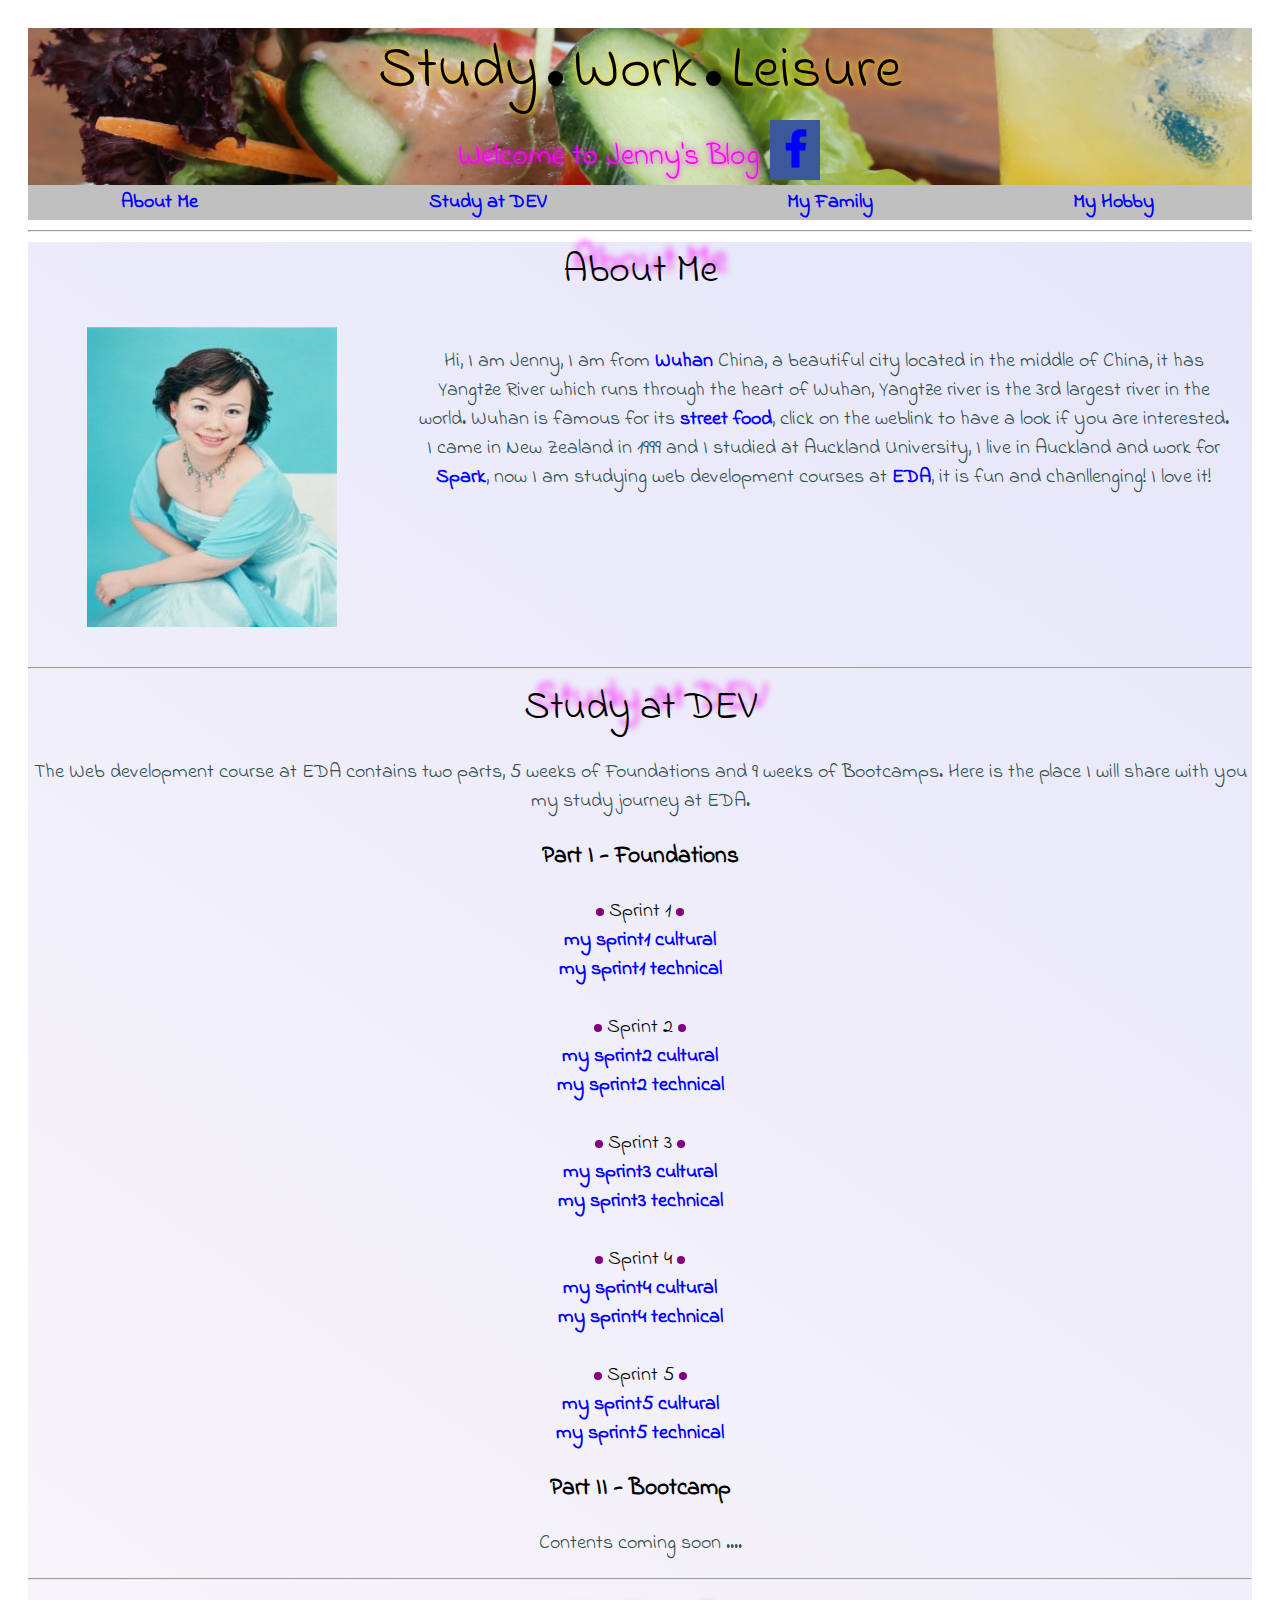
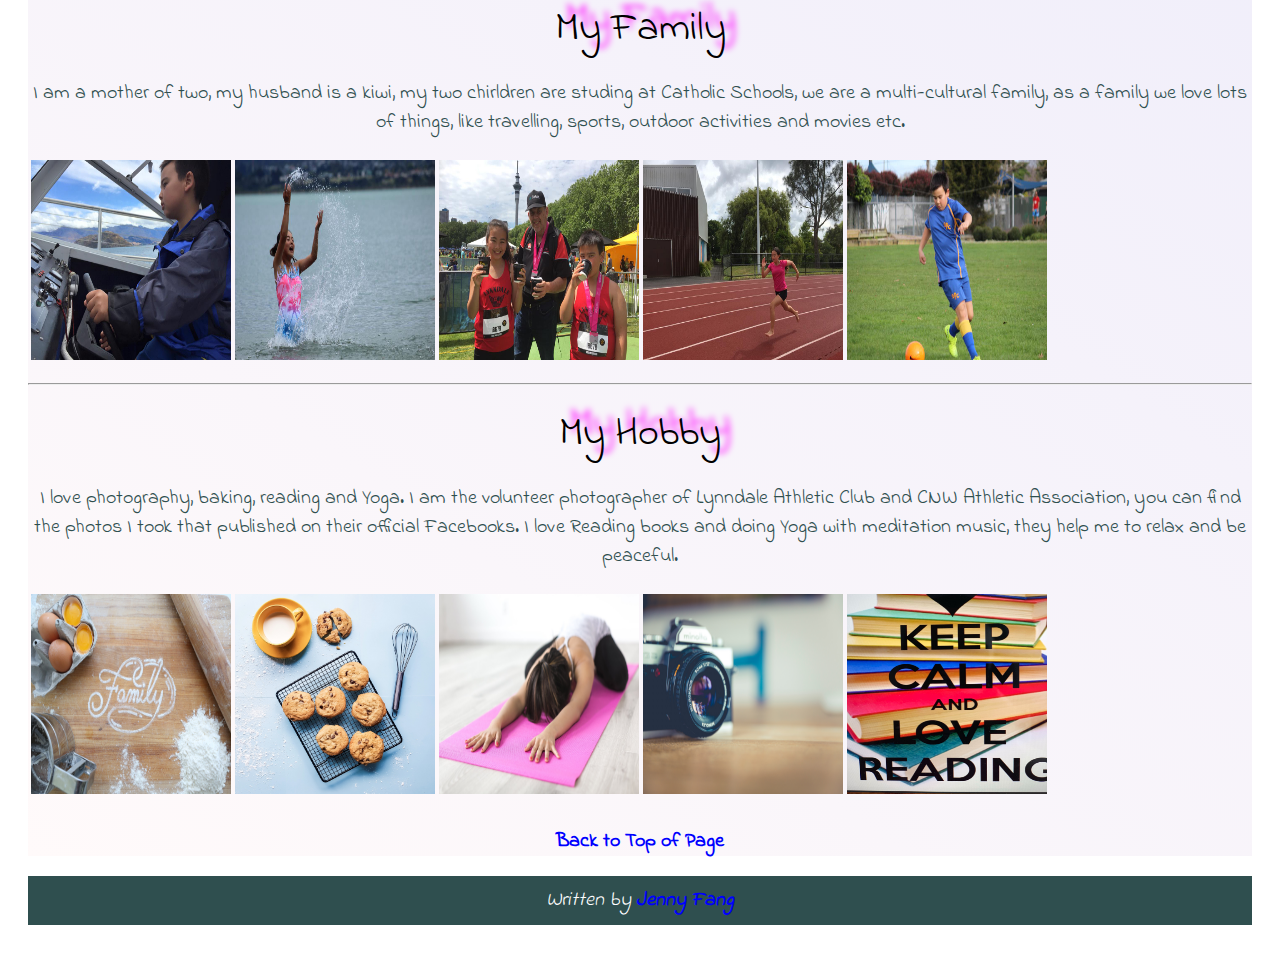
==== index.html @ 49a740c9 "updated index.html and main.css" ====
<!doctype html>
<html>
  <head>
  
    <meta charset="utf-8">
    <link href="https://fonts.googleapis.com/css?family=Indie+Flower" rel="stylesheet">
 	  <link href="styles/main.css" rel="stylesheet type="text/css" />
    <meta name="viewport" content="width=device-width, initial-scale=1">
    <link rel="stylesheet" href="https://cdnjs.cloudflare.com/ajax/libs/font-awesome/4.7.0/css/font-awesome.min.css">
  	<title>Jenny's Blog</title>
    
  </head>

  <body>
    <div class="blogname">
     <span class="outline">Study</span> 
     <span class="dot"></span>
     <span class="outline"> Work</span>
     <span class="dot"></span> 
     <span class="outline">Leisure</span> 
    
      <div>
        <span class="glow">Welcome to Jenny's Blog </span>            
        <span class="alignRight"><a href="https://www.facebook.com/profile.php?id=100010609363422&fref=comp" class="fa fa-facebook"></a></span>
      </div>
      
      <table class="sectionname">
        <tr> 
          <th><a href="#About Me">About Me</a></th>
          <th><a href="#Study at DEV">Study at DEV</a></th>
          <th><a href="#My Family">My Family</a></th>
          <th><a href="#My Hobby">My Hobby</a></th>
        </tr>
      </table>
    </div>
     
    <hr class="hr">
    <div class="bg">
      <section id="About Me">
          <span class="topRight">About Me</span>
          <div class="row">
              <div class="leftcolumn">
                <img src="JennyPhoto.jpg" width="250" height="300">
              </div>
              <div class="rightcolumn">
                <p>Hi, I am Jenny, I am from <a href="https://en.wikipedia.org/wiki/Wuhan">Wuhan</a> China, a beautiful city located in the middle of China, it has Yangtze River which runs through the heart of Wuhan, Yangtze river is the 3rd largest river in the world.
                Wuhan is famous for its <a href="https://www.youtube.com/watch?v=Wza_nSeLH9M">street food</a>, click on the weblink to have a look if you are interested.<br>
                I came in New Zealand in 1999 and I studied at Auckland University, I live in Auckland and work for <a href="http://www.spark.co.nz">Spark</a>, now I am studying web development courses at <a href="devacademy.co.nz">EDA</a>, it is fun and chanllenging! I love it!
                </p>  
              </div> 
      </section>
    
      <hr class="hr">
      <section id="Study at DEV">
        <span class="topRight">Study at DEV</span>
          <p> 
            The Web development course at EDA contains two parts, 5 weeks of Foundations and 9 weeks of Bootcamps. Here is the place I will share with you my study journey at EDA.
            <h3>Part I - Foundations</h3>
              <ul id="ul">
                 <li> <span class="smalldot"> </span>  Sprint 1  <span class="smalldot"></span></li>
                   <ul>
                      <li><a href="https://jennyfang135.github.io/blog/sprint1-cultural.html">my sprint1 cultural</a></li>
        
                      <li> <a href="https://jennyfang135.github.io/blog/sprint1-technical.html">my sprint1 technical</a></li><br>
                  </ul>
                 <li><span class="smalldot"> </span>  Sprint 2  <span class="smalldot"></span></li>
                   <ul>
                      <li><a href="https://jennyfang135.github.io/blog/sprint2-cultural.html">my sprint2 cultural</a></li>
        
                    <li> <a href="http://jennyfang135.github.io/blog/sprint2-technical.html">my sprint2 technical</a></li><br>
                  </ul>
                 <li><span class="smalldot"> </span>  Sprint 3  <span class="smalldot"></span></li>
                  <ul>
                      <li><a href="https://jennyfang135.github.io/blog/sprint3-cultural.html">my sprint3 cultural</a></li>
        
                    <li> <a href="http://jennyfang135.github.io/blog/sprint3-technical.html">my sprint3 technical</a></li><br>
                  </ul>
                 <li><span class="smalldot"> </span>  Sprint 4  <span class="smalldot"></span></li>
                 <ul>
                      <li><a href="https://jennyfang135.github.io/blog/sprint4-cultural.html">my sprint4 cultural</a></li>
        
                    <li> <a href="http://jennyfang135.github.io/blog/sprint4-technical.html">my sprint4 technical</a></li><br>
                  </ul>
                 <li><span class="smalldot"> </span>  Sprint 5  <span class="smalldot"></span></li>
                  <ul>
                      <li><a href="https://jennyfang135.github.io/blog/sprint5-cultural.html">my sprint5 cultural</a></li>
        
                     <li> <a href="http://jennyfang135.github.io/blog/sprint5-technical.html">my sprint5 technical</a></li>
                  </ul>
               </ul>
                 
            <h3>Part II - Bootcamp </h3>
              <p> Contents coming soon .... </p>
              <hr class="hr">
          </p>  
              
      </section>
      <section id="My Family">
        <span class="topRight">My Family</span>
          <p>I am a mother of two, my husband is a kiwi, my two chirldren are studing at Catholic Schools, we are a multi-cultural family, as a family we love lots of things, like travelling, sports, outdoor activities and movies etc. 
            <table sytle="with:100%">
    	         <tr> 
    		          <th><img src="daniel-boat.jpg" width="200" height="200"></th>
    		          <th><img src="water.jpg" width="200" height="200"></th>
    		          <th><img src="marathon.jpg" width="200" height="200"></th>
    		          <th><img src="run.jpg" width="200" height="200"></th>
    		          <th><img src="soccer.jpg" width="200" height="200"></th>
    	         </tr>
            </table>
            <hr class="hr">
          </p>
      </section>

      <section id="My Hobby">
        <span class="topRight">My Hobby</span>
          <p>I love photography, baking, reading and Yoga. I am the volunteer photographer of Lynndale Athletic Club and CNW Athletic Association, you can find the photos I took that published on their official Facebooks. I love Reading books and doing Yoga with meditation music, they help me to relax and be peaceful.

          <table sytle="with:80%">
            <tr> 
              <th><img src="baking1.jpg" width="200" height="200"></th>
              <th><img src="baking2.jpg" width="200" height="200"></th>
              <th><img src="yoga.jpg" width="200" height="200"></th>
              <th><img src="camera.jpg" width="200" height="200"></th>
              <th><img src="book.jpg" width="200" height="200"></th>
            </tr>
          </table>
          </p>
          <p>
     	      <a href="#">Back to Top of Page</a>
          </p>
      </section>
  </div>
      <div id="footer">
          <address>
            Written by <a href="mailto:yanfang196888@gmail.com">Jenny Fang</a>      
              
          </address>
      </div> 
  </body>
</html>
---- styles/main.css ----
* {
	box-sizing: border-box
}

/** define the sytle of body */
body {
	font-family: 'Indie Flower', cursive;
	padding: 20px;
	font-size: 20px;
	text-align: center;

}
p {
	color: #2F4F4F;
}
a:link {
	text-decoration: none;
	font-weight: bolder;
	color: blue;
}

a:hover {
	color: red;
	transform: scale(2);
}
/** define the text font for blog articles */
.font4Tech {
	font-family: Arial;
	padding: 20px;
	font-size: 20px;
	text-align: left;
	background-color: #FFE4B5;
}

/** define the style of the Blog's name */
.blogname {
	padding: 0px;
	font-size: 40px;
	font-color: #191970;
	text-align: center;
	background: transparent;
	background-image: url("juice.jpg");
    height: 50%; 
    background-position: center;
    background-repeat: no-repeat;
    background-size: cover;
}

/** define the style of sub-titles*/
.sectionname {
	padding: 0px;
	font-size: 20px;
	text-align: center;
	width: 100%;
	background-color:#C0C0C0;
}

/** define the horizontal line effet */
.hr{ 
    display: block;
    margin-top: 0.5em;
    margin-bottom: 0.5em;
    margin-left: auto;
    margin-right: auto;
    border-style: inset;
    border-width: 0.5px;

} 

/* Create two columns that float next to eachother */
.leftcolumn {
    float: left;
    width: 30%;
    margin-top: 6px;
    padding: 20px;
}

.rightcolumn {
    float: right;
    width: 70%;
    margin-top: 6px;
    padding: 20px;
}
/** define the dot between the words in header */
.dot {
    height: 15px;
    width: 15px;
    background-color: black;
    border-radius: 50%;
    display: inline-block;
}

.smalldot{
	height: 8px;
    width: 8px;
    background-color: #800080;
    border-radius: 50%;
    display: inline-block;
}
/** define the background colour as Lavander colour*/
.bg {
    background: linear-gradient(35deg,#FFFAFA,#E6E6FA);
    background-size: cover;
}
/** define the background colour as silver colour*/

.bggrey{
	background-color: silver;
	background-size: cover;
}

/** take off the bullet point  */
ul{
	list-style-type: none;
	margin: 0;
	padding: 0;
}
/** define the font shadow effet */
.topRight {
	color: black;
	text-shadow: 10px -10px 6px #ff00ff;
	font-size: 40px;
}

/** define the font outline effet */

.outline {
	color: black;
	text-shadow: 0px 0px 6px gold;
	font-size: 60px;
}

.alignRight {
	text-align: right;
}
#footer {
	padding: 10px;
	text-align: centre;
	background: #2F4F4F;
	margin-top: 10px;
	color: white;
}

.glow {
	color: #FF00FF;
	text-shadow: 0px 0px 6px #FF00FF;
	font-size: 30px;
}
.fa {
	padding:10px;
	font-size: 30px;
  	width: 50px;
  	text-align: center;
  	text-decoration: none;
  	margin: 5px 2px;
}

.fa:hover{
	 opacity: 0.7;
}

.fa-facebook {
	background: #3B5998;
	color: white;

}
/* Clear floats after the columns */
.row:after {
	content: "";
	display: table;
	clear: both;
}
/* Responsive layout - when the screen is 
less than 600px wide, make the two columns 
stack on top of each other instead of next 
to each other */
@media screeen and (max-width: 800px){
	.leftcolumn, .rightcolumn{

	width: 100%;
	padding: 0;
}
}
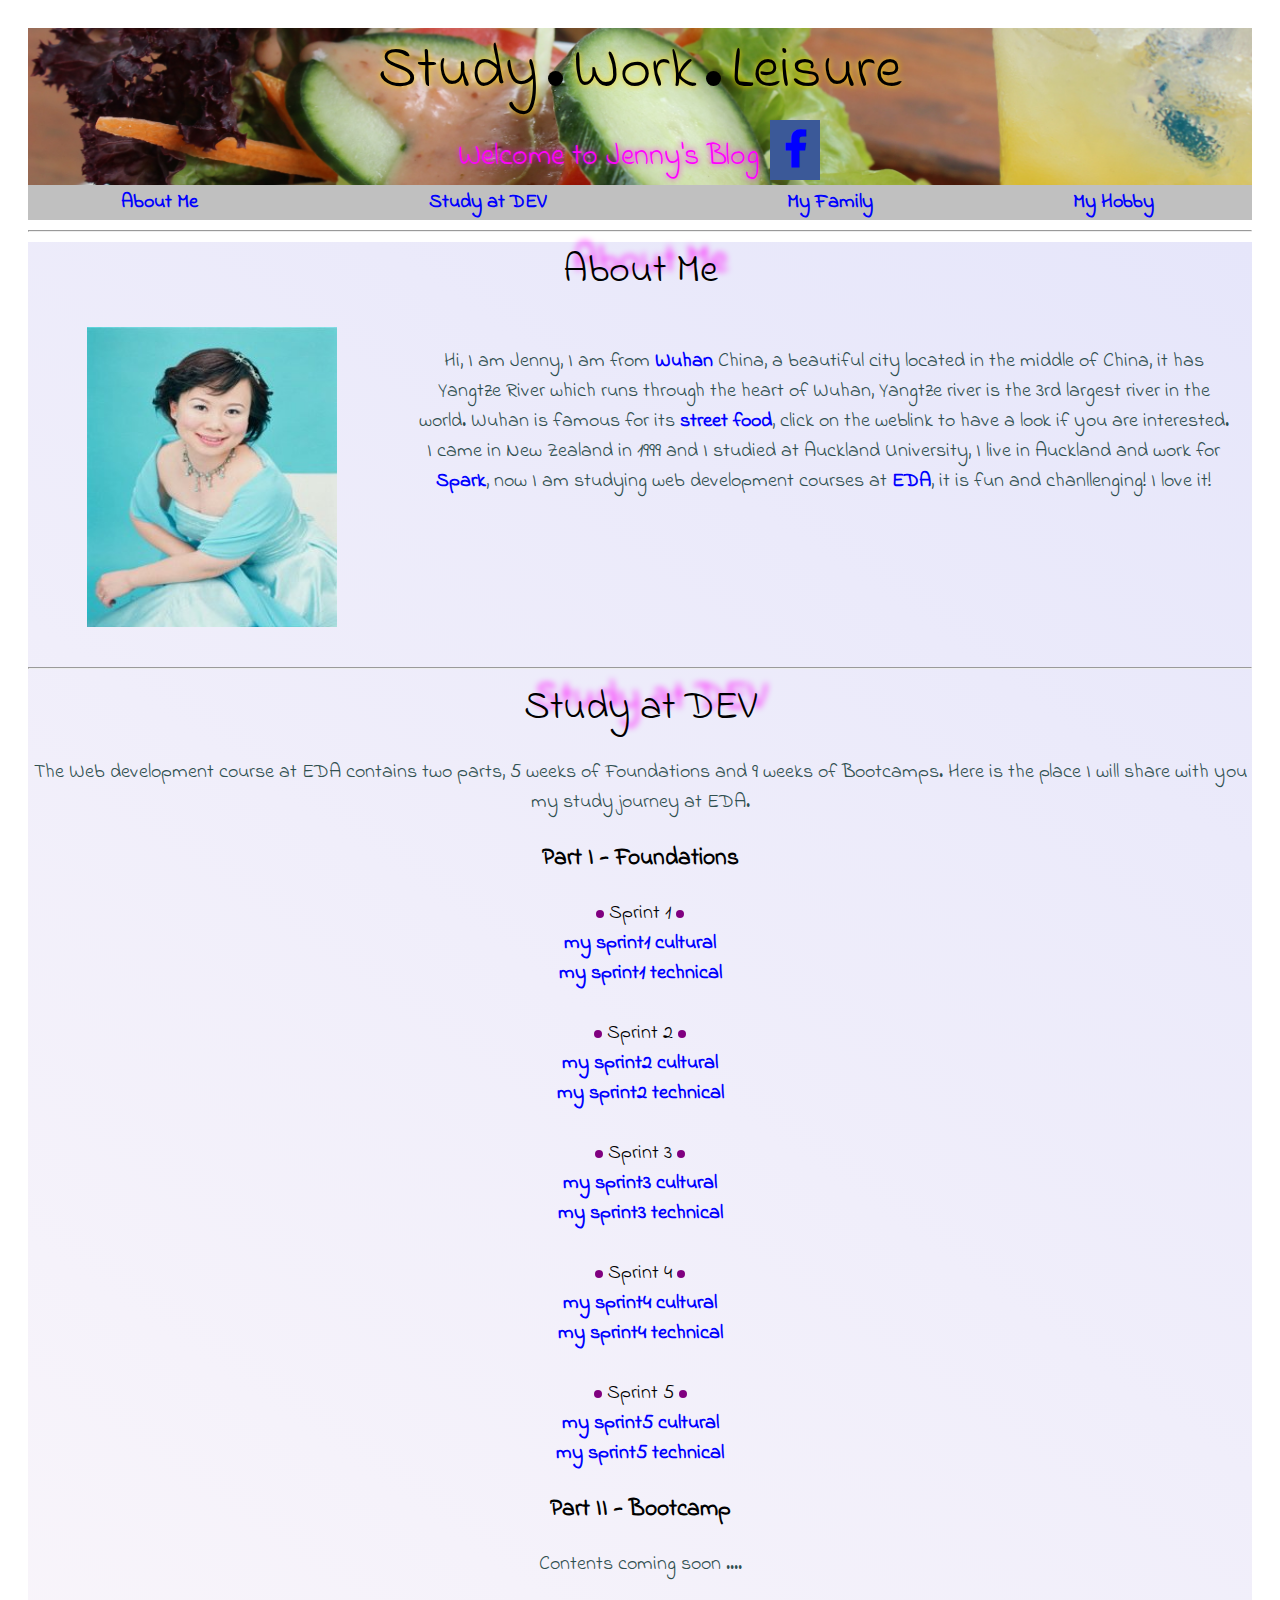
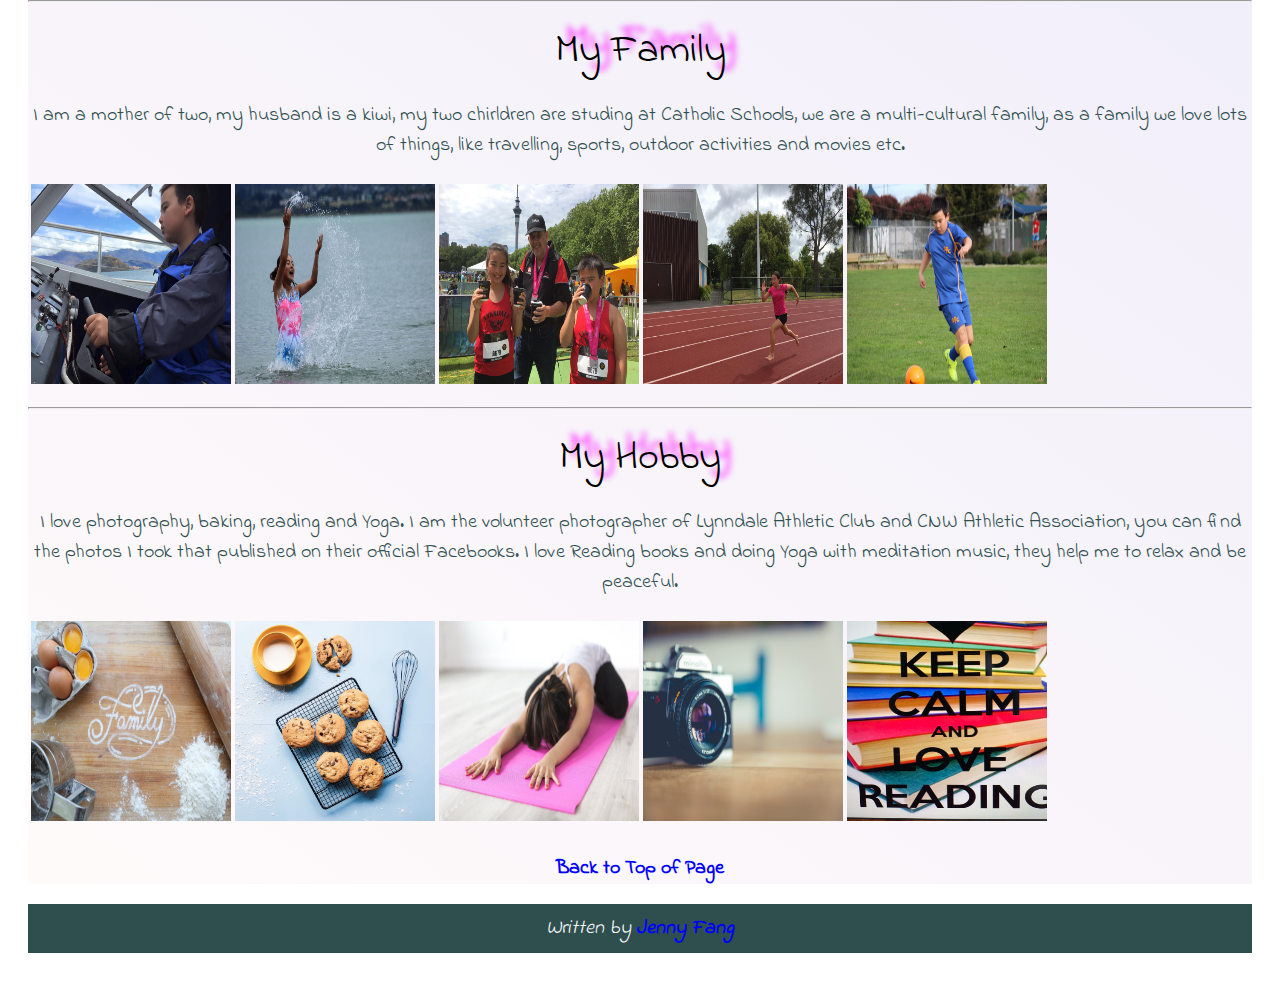
==== commit 183a7d59: "Updated sprint 1 cultural, and index.html" ====
--- a/index.html
+++ b/index.html
@@ -40,7 +40,7 @@
           <span class="topRight">About Me</span>
           <div class="row">
               <div class="leftcolumn">
-                <img src="JennyPhoto.jpg" width="250" height="300">
+                <img src="JennyPhoto.jpg" width="250" height="300" alt="woman photo">
               </div>
               <div class="rightcolumn">
                 <p>Hi, I am Jenny, I am from <a href="https://en.wikipedia.org/wiki/Wuhan">Wuhan</a> China, a beautiful city located in the middle of China, it has Yangtze River which runs through the heart of Wuhan, Yangtze river is the 3rd largest river in the world.
@@ -56,6 +56,7 @@
           <p> 
             The Web development course at EDA contains two parts, 5 weeks of Foundations and 9 weeks of Bootcamps. Here is the place I will share with you my study journey at EDA.
             <h3>Part I - Foundations</h3>
+            <nav>
               <ul id="ul">
                  <li> <span class="smalldot"> </span>  Sprint 1  <span class="smalldot"></span></li>
                    <ul>
@@ -88,7 +89,7 @@
                      <li> <a href="http://jennyfang135.github.io/blog/sprint5-technical.html">my sprint5 technical</a></li>
                   </ul>
                </ul>
-                 
+              </nav>   
             <h3>Part II - Bootcamp </h3>
               <p> Contents coming soon .... </p>
               <hr class="hr">
@@ -100,11 +101,11 @@
           <p>I am a mother of two, my husband is a kiwi, my two chirldren are studing at Catholic Schools, we are a multi-cultural family, as a family we love lots of things, like travelling, sports, outdoor activities and movies etc. 
             <table sytle="with:100%">
     	         <tr> 
-    		          <th><img src="daniel-boat.jpg" width="200" height="200"></th>
-    		          <th><img src="water.jpg" width="200" height="200"></th>
-    		          <th><img src="marathon.jpg" width="200" height="200"></th>
-    		          <th><img src="run.jpg" width="200" height="200"></th>
-    		          <th><img src="soccer.jpg" width="200" height="200"></th>
+    		          <th><img src="daniel-boat.jpg" width="200" height="200" alt="boy driving boat"></th>
+    		          <th><img src="water.jpg" width="200" height="200" alt="a girl at beach"></th>
+    		          <th><img src="marathon.jpg" width="200" height="200" alt="drinking coffee"></th>
+    		          <th><img src="run.jpg" width="200" height="200" alt="A girl running"></th>
+    		          <th><img src="soccer.jpg" width="200" height="200" alt="boy playing soccer"></th>
     	         </tr>
             </table>
             <hr class="hr">
@@ -117,11 +118,11 @@
 
           <table sytle="with:80%">
             <tr> 
-              <th><img src="baking1.jpg" width="200" height="200"></th>
-              <th><img src="baking2.jpg" width="200" height="200"></th>
-              <th><img src="yoga.jpg" width="200" height="200"></th>
-              <th><img src="camera.jpg" width="200" height="200"></th>
-              <th><img src="book.jpg" width="200" height="200"></th>
+              <th><img src="baking1.jpg" width="200" height="200" alt="photo with eggs and flour"></th>
+              <th><img src="baking2.jpg" width="200" height="200" alt="cookies photo"></th>
+              <th><img src="yoga.jpg" width="200" height="200" alt="woman doing yoga"></th>
+              <th><img src="camera.jpg" width="200" height="200" alt="photo of camera"></th>
+              <th><img src="book.jpg" width="200" height="200" alt="photo of books"></th>
             </tr>
           </table>
           </p>
--- a/styles/main.css
+++ b/styles/main.css
@@ -12,6 +12,15 @@
 }
 p {
 	color: #2F4F4F;
+	line-height: 1.5;
+}
+
+.h1 {
+	font-size: 30px;
+	font-weight: bold;
+}
+.codefontcolor{
+	color: red;
 }
 a:link {
 	text-decoration: none;
@@ -27,7 +36,7 @@
 .font4Tech {
 	font-family: Arial;
 	padding: 20px;
-	font-size: 20px;
+	font-size: 14px;
 	text-align: left;
 	background-color: #FFE4B5;
 }
@@ -114,6 +123,10 @@
 	list-style-type: none;
 	margin: 0;
 	padding: 0;
+	line-height: 1.5;
+}
+ol{
+	line-height: 1.5;
 }
 /** define the font shadow effet */
 .topRight {
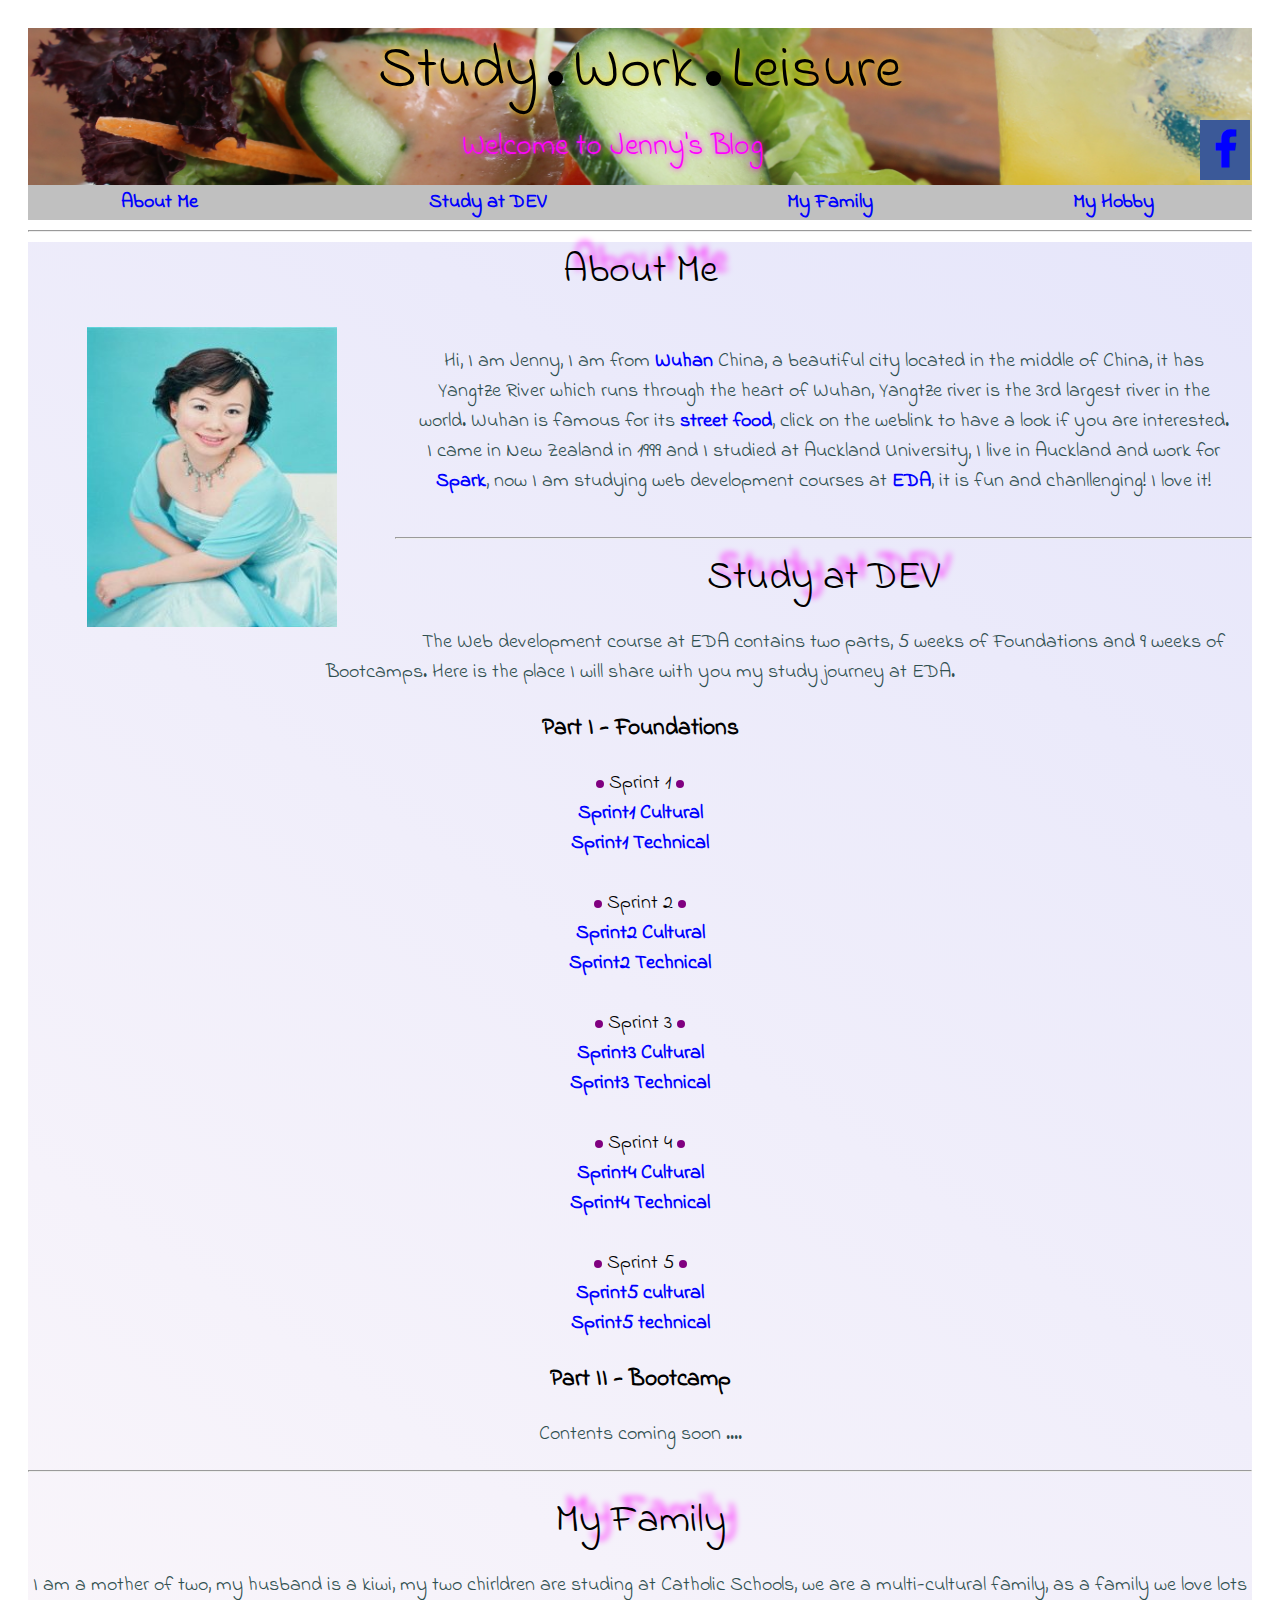
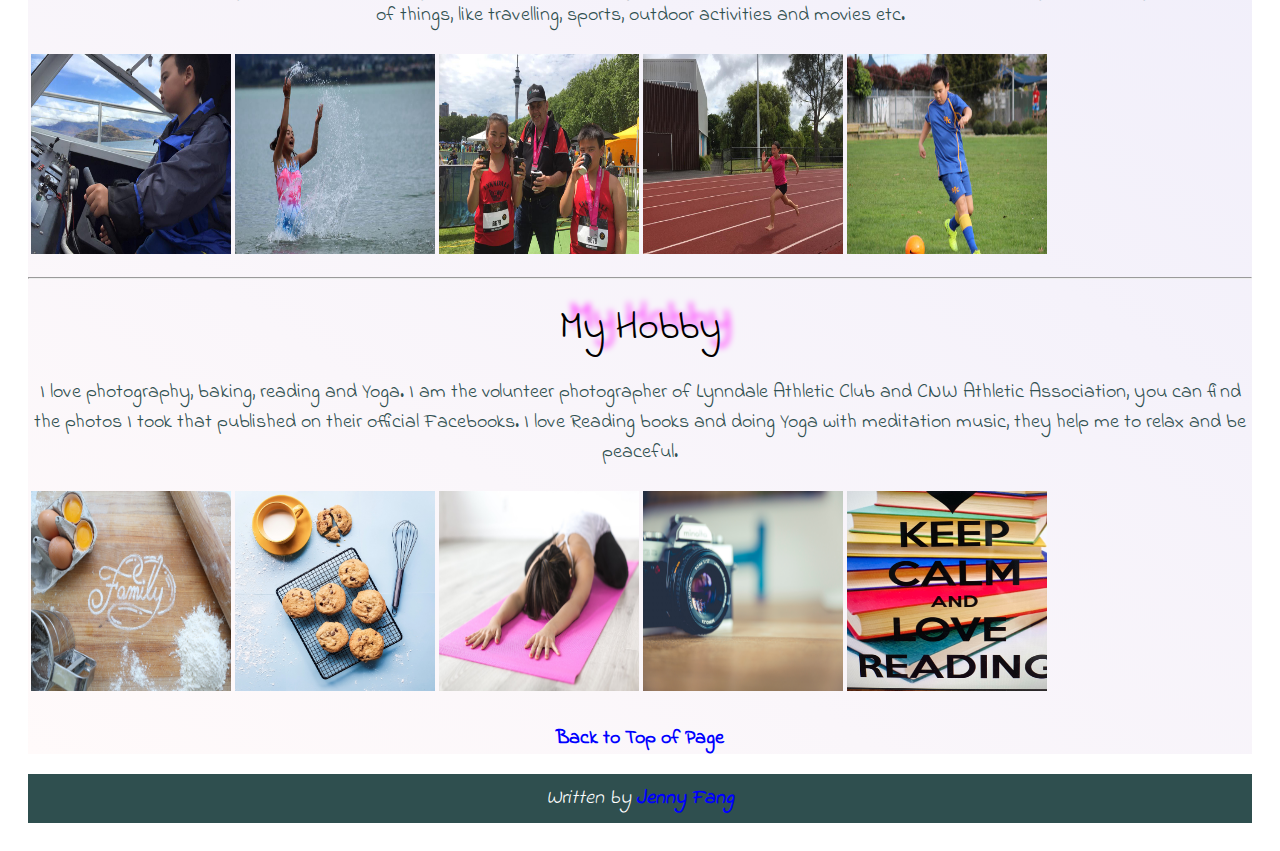
==== commit 241a3d24: "update index.html and main.css" ====
--- a/index.html
+++ b/index.html
@@ -60,33 +60,33 @@
               <ul id="ul">
                  <li> <span class="smalldot"> </span>  Sprint 1  <span class="smalldot"></span></li>
                    <ul>
-                      <li><a href="https://jennyfang135.github.io/blog/sprint1-cultural.html">my sprint1 cultural</a></li>
+                      <li><a href="https://jennyfang135.github.io/blog/sprint1-cultural.html">Sprint1 Cultural</a></li>
         
-                      <li> <a href="https://jennyfang135.github.io/blog/sprint1-technical.html">my sprint1 technical</a></li><br>
+                      <li> <a href="https://jennyfang135.github.io/blog/sprint1-technical.html">Sprint1 Technical</a></li><br>
                   </ul>
                  <li><span class="smalldot"> </span>  Sprint 2  <span class="smalldot"></span></li>
                    <ul>
-                      <li><a href="https://jennyfang135.github.io/blog/sprint2-cultural.html">my sprint2 cultural</a></li>
+                      <li><a href="https://jennyfang135.github.io/blog/sprint2-cultural.html">Sprint2 Cultural</a></li>
         
-                    <li> <a href="http://jennyfang135.github.io/blog/sprint2-technical.html">my sprint2 technical</a></li><br>
+                    <li> <a href="http://jennyfang135.github.io/blog/sprint2-technical.html">Sprint2 Technical</a></li><br>
                   </ul>
                  <li><span class="smalldot"> </span>  Sprint 3  <span class="smalldot"></span></li>
                   <ul>
-                      <li><a href="https://jennyfang135.github.io/blog/sprint3-cultural.html">my sprint3 cultural</a></li>
+                      <li><a href="https://jennyfang135.github.io/blog/sprint3-cultural.html">Sprint3 Cultural</a></li>
         
-                    <li> <a href="http://jennyfang135.github.io/blog/sprint3-technical.html">my sprint3 technical</a></li><br>
+                    <li> <a href="http://jennyfang135.github.io/blog/sprint3-technical.html"> Sprint3 Technical</a></li><br>
                   </ul>
                  <li><span class="smalldot"> </span>  Sprint 4  <span class="smalldot"></span></li>
                  <ul>
-                      <li><a href="https://jennyfang135.github.io/blog/sprint4-cultural.html">my sprint4 cultural</a></li>
+                      <li><a href="https://jennyfang135.github.io/blog/sprint4-cultural.html">Sprint4 Cultural</a></li>
         
-                    <li> <a href="http://jennyfang135.github.io/blog/sprint4-technical.html">my sprint4 technical</a></li><br>
+                    <li> <a href="http://jennyfang135.github.io/blog/sprint4-technical.html"> Sprint4 Technical</a></li><br>
                   </ul>
                  <li><span class="smalldot"> </span>  Sprint 5  <span class="smalldot"></span></li>
                   <ul>
-                      <li><a href="https://jennyfang135.github.io/blog/sprint5-cultural.html">my sprint5 cultural</a></li>
+                      <li><a href="https://jennyfang135.github.io/blog/sprint5-cultural.html">Sprint5 cultural</a></li>
         
-                     <li> <a href="http://jennyfang135.github.io/blog/sprint5-technical.html">my sprint5 technical</a></li>
+                     <li> <a href="http://jennyfang135.github.io/blog/sprint5-technical.html">Sprint5 technical</a></li>
                   </ul>
                </ul>
               </nav>   
--- a/styles/main.css
+++ b/styles/main.css
@@ -144,6 +144,7 @@
 }
 
 .alignRight {
+	float: right;
 	text-align: right;
 }
 #footer {
@@ -161,7 +162,7 @@
 }
 .fa {
 	padding:10px;
-	font-size: 30px;
+	font-size: 20px;
   	width: 50px;
   	text-align: center;
   	text-decoration: none;
@@ -176,6 +177,47 @@
 	background: #3B5998;
 	color: white;
 
+}
+
+/* Style buttons */
+.btn {
+    background-color: #FF4500; /* Blue background */
+    border: none; /* Remove borders */
+    color: white; /* White text */
+    padding: 5px 5px; /* Some padding */
+    font-size: 14px; /* Set a font size */
+    cursor: pointer; /* Mouse pointer on hover */
+}
+
+/* Darker background on mouse-over */
+.btn:hover {
+    background-color: RoyalBlue;
+}
+
+.dropdown{
+	postition: relative;
+	display: inline-block;
+}
+.dropdown-content {
+    display: none;
+    position: absolute;
+    background-color: #ff8c00;
+    min-width: 160px;
+    box-shadow: 0px 8px 16px 0px rgba(0,0,0,0.2);
+    z-index: 1;
+}
+
+.dropdown-content a {
+	color: black;
+	padding: 12px 16px;
+	text-decoration: none;
+	display: block;
+}
+
+
+
+.dropdown:hover .dropdown-content {display: block;}
+.dropdown-content a:hover{background-color: #ffdab9;}
 }
 /* Clear floats after the columns */
 .row:after {
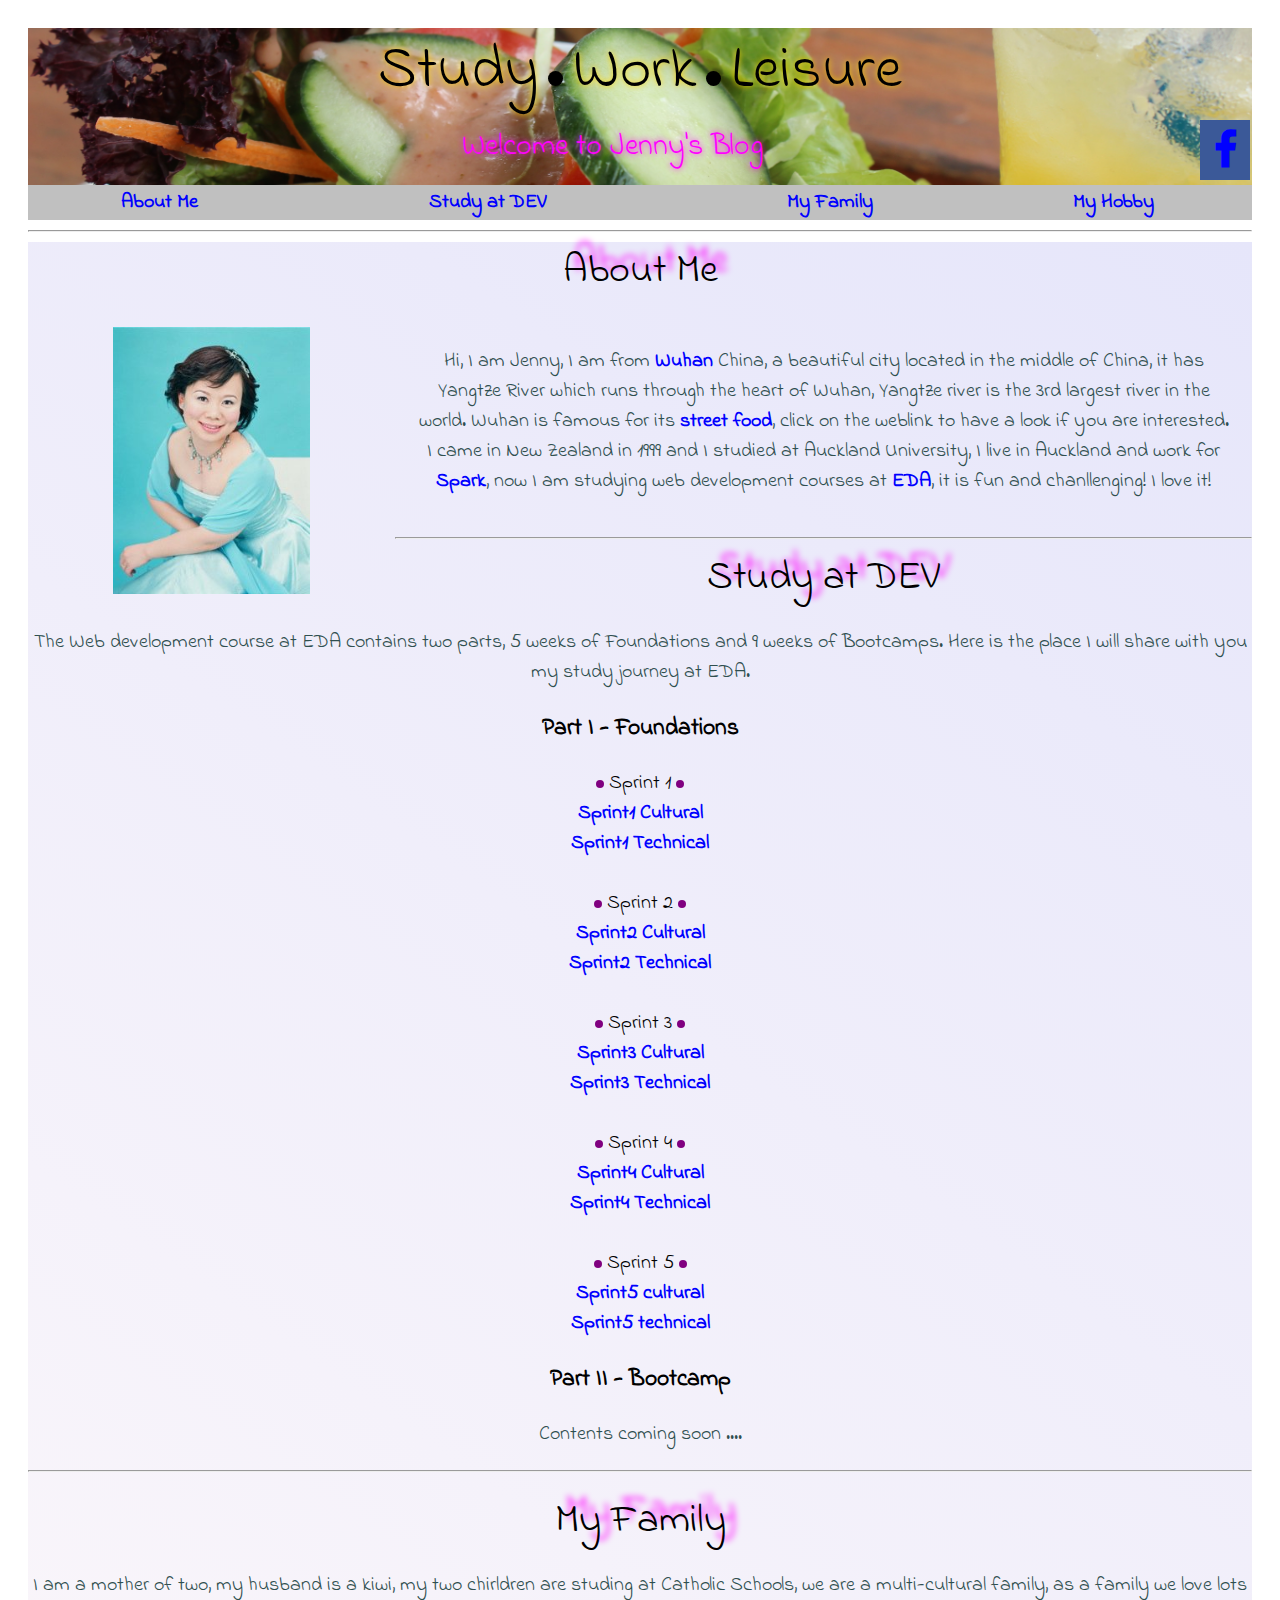
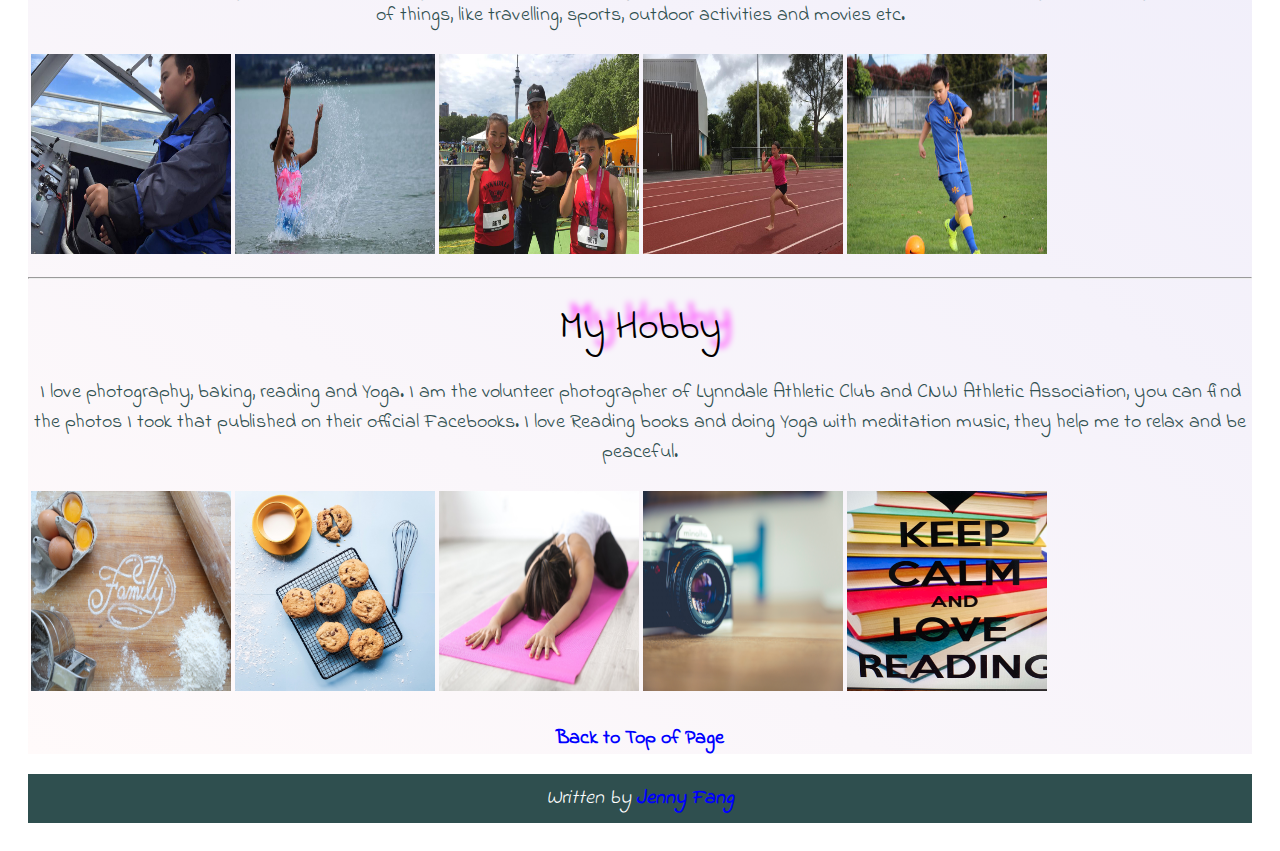
==== commit 86c012d6: "update index.html & main.css" ====
--- a/index.html
+++ b/index.html
@@ -39,15 +39,16 @@
       <section id="About Me">
           <span class="topRight">About Me</span>
           <div class="row">
-              <div class="leftcolumn">
-                <img src="JennyPhoto.jpg" width="250" height="300" alt="woman photo">
-              </div>
-              <div class="rightcolumn">
-                <p>Hi, I am Jenny, I am from <a href="https://en.wikipedia.org/wiki/Wuhan">Wuhan</a> China, a beautiful city located in the middle of China, it has Yangtze River which runs through the heart of Wuhan, Yangtze river is the 3rd largest river in the world.
-                Wuhan is famous for its <a href="https://www.youtube.com/watch?v=Wza_nSeLH9M">street food</a>, click on the weblink to have a look if you are interested.<br>
-                I came in New Zealand in 1999 and I studied at Auckland University, I live in Auckland and work for <a href="http://www.spark.co.nz">Spark</a>, now I am studying web development courses at <a href="devacademy.co.nz">EDA</a>, it is fun and chanllenging! I love it!
-                </p>  
-              </div> 
+            <div class="leftcolumn">
+                <img src="JennyPhoto.jpg" width = "60%" alt="woman photo">
+            </div>
+            <div class="rightcolumn">
+              <p>Hi, I am Jenny, I am from <a href="https://en.wikipedia.org/wiki/Wuhan"> Wuhan</a> China, a beautiful city located in the middle of China, it has Yangtze River which runs through the heart of Wuhan, Yangtze river is the 3rd largest river in the world.
+              Wuhan is famous for its <a href="https://www.youtube.com/watch?v=Wza_nSeLH9M">street food</a>, click on the weblink to have a look if you are interested.<br>
+              I came in New Zealand in 1999 and I studied at Auckland University, I live in Auckland and work for <a href="http://www.spark.co.nz">Spark</a>, now I am studying web development courses at <a href="devacademy.co.nz">EDA</a>, it is fun and chanllenging! I love it!
+              </p>  
+            </div> 
+          </div>
       </section>
     
       <hr class="hr">
--- a/styles/main.css
+++ b/styles/main.css
@@ -85,7 +85,7 @@
 }
 
 .rightcolumn {
-    float: right;
+    float: left;
     width: 70%;
     margin-top: 6px;
     padding: 20px;
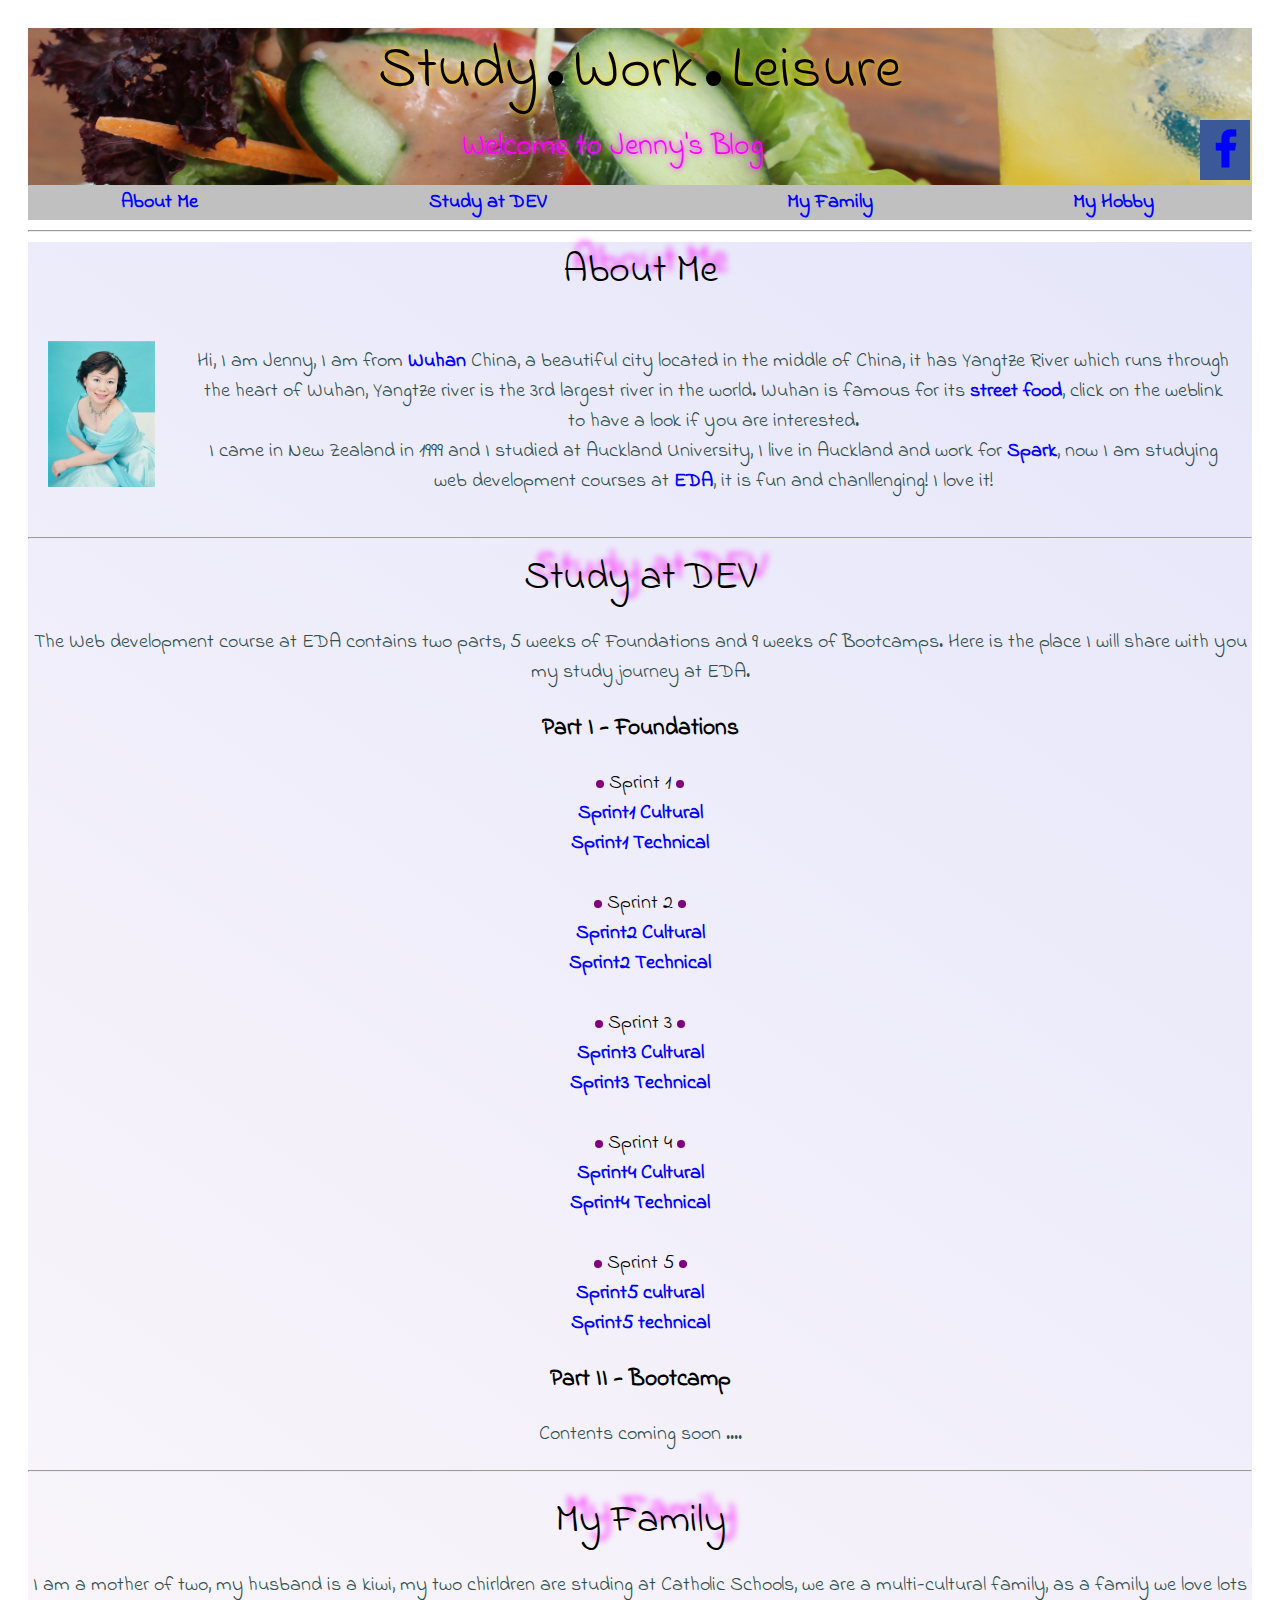
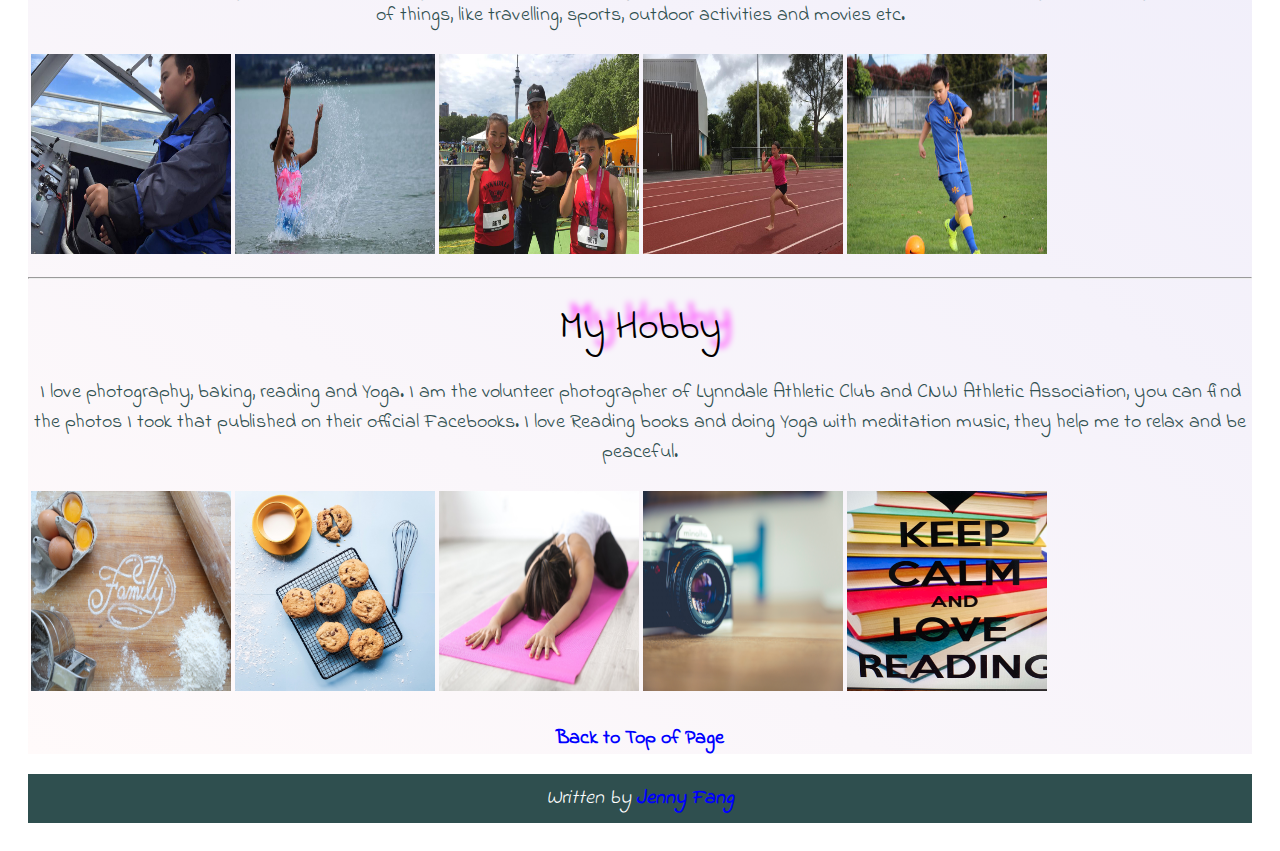
==== commit 108dfbca: "update index.html and main.css" ====
--- a/index.html
+++ b/index.html
@@ -40,7 +40,7 @@
           <span class="topRight">About Me</span>
           <div class="row">
             <div class="leftcolumn">
-                <img src="JennyPhoto.jpg" width = "60%" alt="woman photo">
+                <img src="JennyPhoto.jpg" width = "100%" alt="woman photo">
             </div>
             <div class="rightcolumn">
               <p>Hi, I am Jenny, I am from <a href="https://en.wikipedia.org/wiki/Wuhan"> Wuhan</a> China, a beautiful city located in the middle of China, it has Yangtze River which runs through the heart of Wuhan, Yangtze river is the 3rd largest river in the world.
@@ -50,7 +50,7 @@
             </div> 
           </div>
       </section>
-    
+      
       <hr class="hr">
       <section id="Study at DEV">
         <span class="topRight">Study at DEV</span>
--- a/styles/main.css
+++ b/styles/main.css
@@ -79,14 +79,14 @@
 /* Create two columns that float next to eachother */
 .leftcolumn {
     float: left;
-    width: 30%;
-    margin-top: 6px;
+    width: 12%;
+    margin-top: 20px;
     padding: 20px;
 }
 
 .rightcolumn {
     float: left;
-    width: 70%;
+    width: 88%;
     margin-top: 6px;
     padding: 20px;
 }
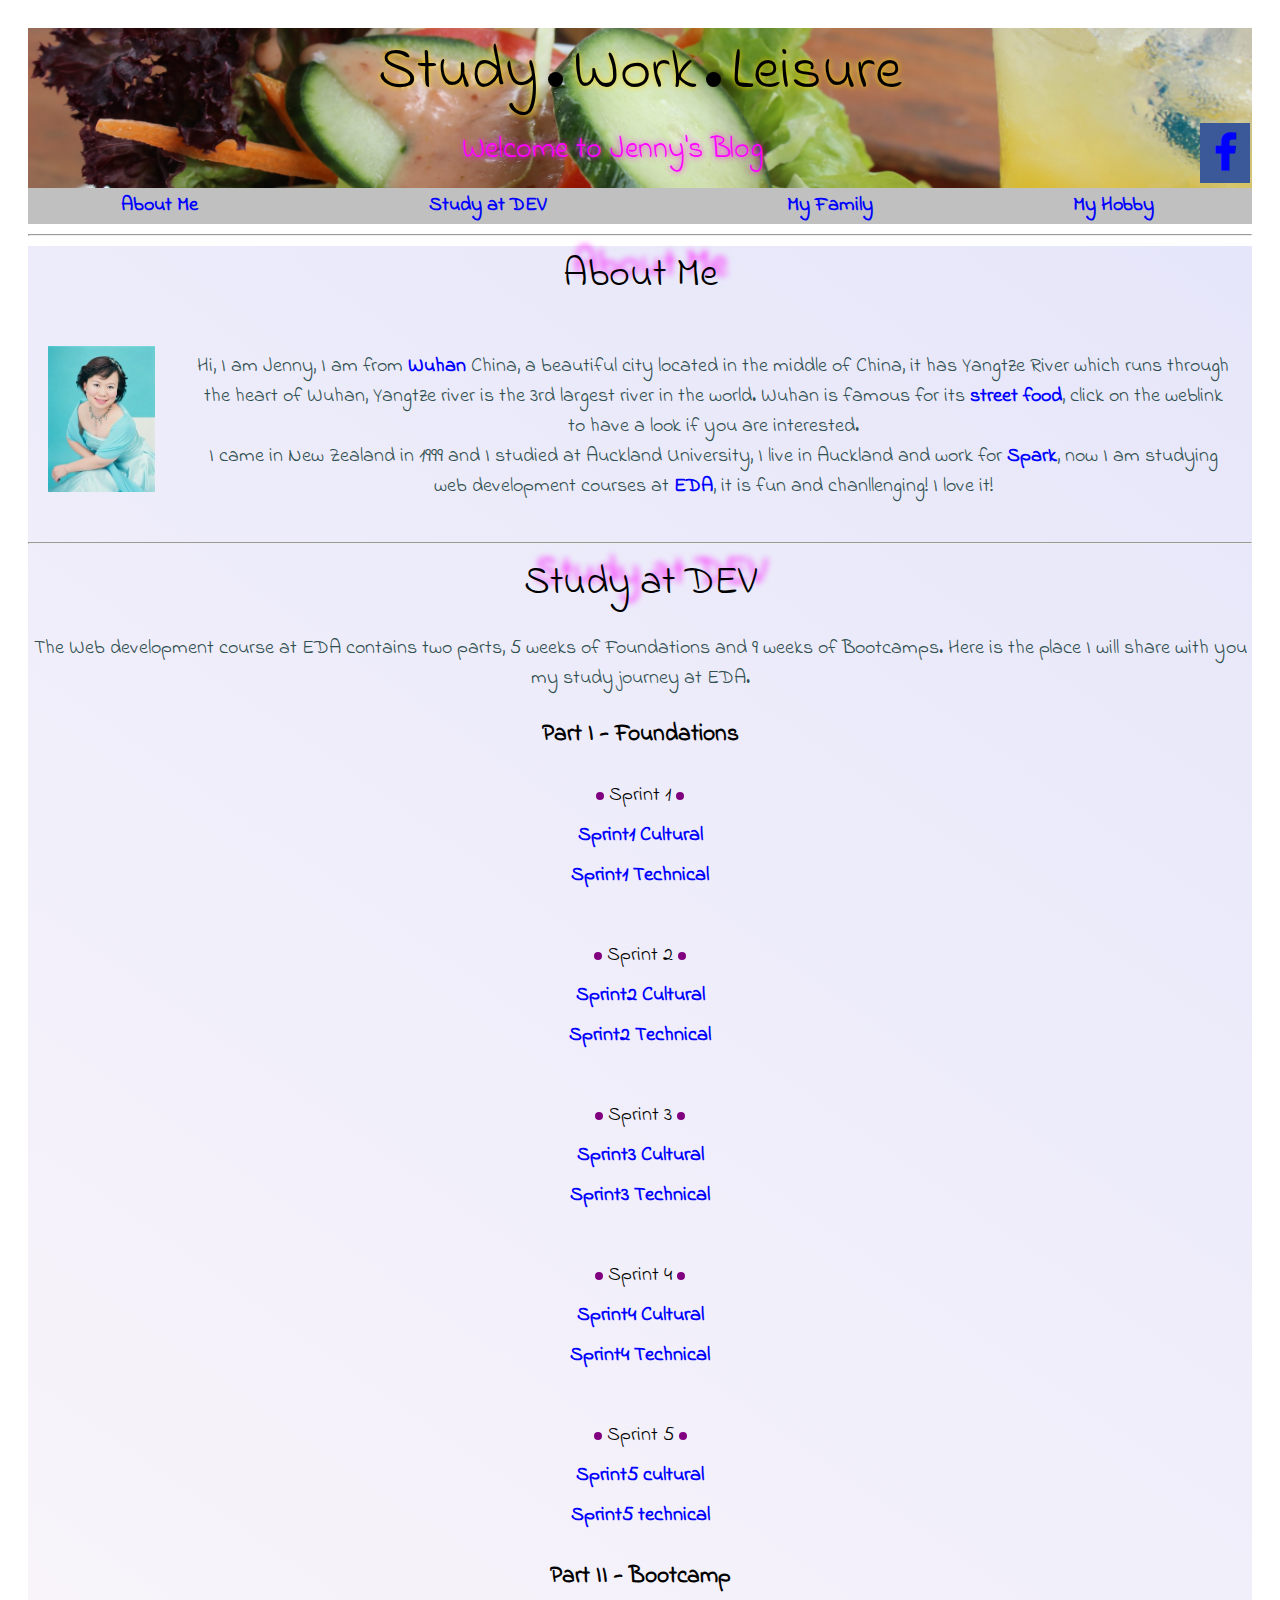
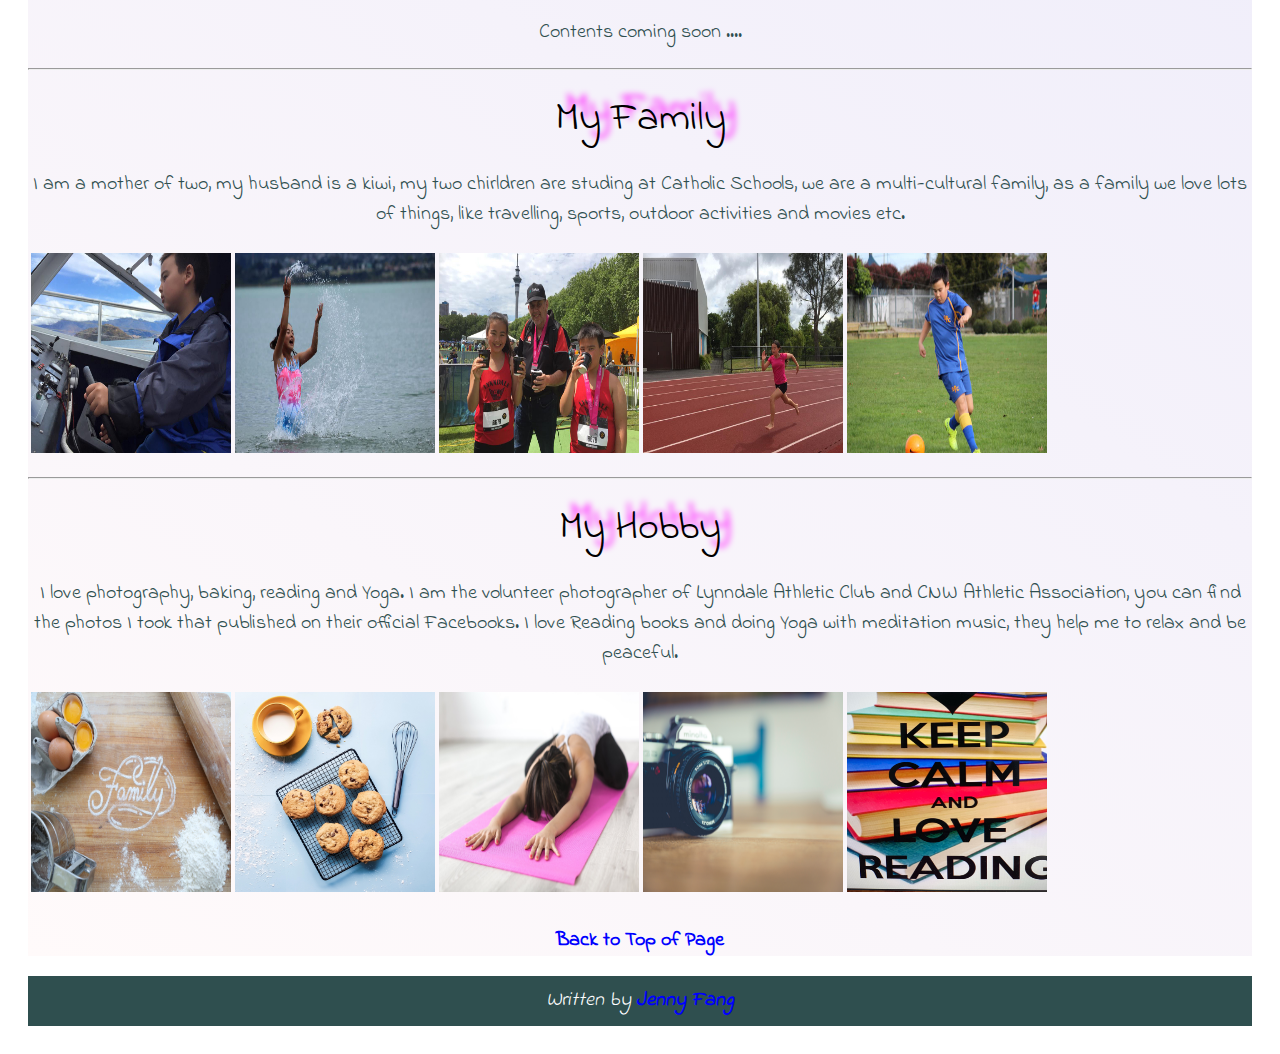
==== commit fce9c0e3: "updated image files" ====
--- a/index.html
+++ b/index.html
@@ -40,7 +40,7 @@
           <span class="topRight">About Me</span>
           <div class="row">
             <div class="leftcolumn">
-                <img src="JennyPhoto.jpg" width = "100%" alt="woman photo">
+                <img src="images/JennyPhoto.jpg" width ="100%" alt="woman photo">
             </div>
             <div class="rightcolumn">
               <p>Hi, I am Jenny, I am from <a href="https://en.wikipedia.org/wiki/Wuhan"> Wuhan</a> China, a beautiful city located in the middle of China, it has Yangtze River which runs through the heart of Wuhan, Yangtze river is the 3rd largest river in the world.
@@ -102,11 +102,11 @@
           <p>I am a mother of two, my husband is a kiwi, my two chirldren are studing at Catholic Schools, we are a multi-cultural family, as a family we love lots of things, like travelling, sports, outdoor activities and movies etc. 
             <table sytle="with:100%">
     	         <tr> 
-    		          <th><img src="daniel-boat.jpg" width="200" height="200" alt="boy driving boat"></th>
-    		          <th><img src="water.jpg" width="200" height="200" alt="a girl at beach"></th>
-    		          <th><img src="marathon.jpg" width="200" height="200" alt="drinking coffee"></th>
-    		          <th><img src="run.jpg" width="200" height="200" alt="A girl running"></th>
-    		          <th><img src="soccer.jpg" width="200" height="200" alt="boy playing soccer"></th>
+    		          <th><img src="images/daniel-boat.jpg" width="200" height="200" alt="boy driving boat"></th>
+    		          <th><img src="images/water.jpg" width="200" height="200" alt="a girl at beach"></th>
+    		          <th><img src="images/marathon.jpg" width="200" height="200" alt="drinking coffee"></th>
+    		          <th><img src="images/run.jpg" width="200" height="200" alt="A girl running"></th>
+    		          <th><img src="images/soccer.jpg" width="200" height="200" alt="boy playing soccer"></th>
     	         </tr>
             </table>
             <hr class="hr">
@@ -119,11 +119,11 @@
 
           <table sytle="with:80%">
             <tr> 
-              <th><img src="baking1.jpg" width="200" height="200" alt="photo with eggs and flour"></th>
-              <th><img src="baking2.jpg" width="200" height="200" alt="cookies photo"></th>
-              <th><img src="yoga.jpg" width="200" height="200" alt="woman doing yoga"></th>
-              <th><img src="camera.jpg" width="200" height="200" alt="photo of camera"></th>
-              <th><img src="book.jpg" width="200" height="200" alt="photo of books"></th>
+              <th><img src="images/baking1.jpg" width="200" height="200" alt="photo with eggs and flour"></th>
+              <th><img src="images/baking2.jpg" width="200" height="200" alt="cookies photo"></th>
+              <th><img src="images/yoga.jpg" width="200" height="200" alt="woman doing yoga"></th>
+              <th><img src="images/camera.jpg" width="200" height="200" alt="photo of camera"></th>
+              <th><img src="images/book.jpg" width="200" height="200" alt="photo of books"></th>
             </tr>
           </table>
           </p>
--- a/styles/main.css
+++ b/styles/main.css
@@ -8,6 +8,7 @@
 	padding: 20px;
 	font-size: 20px;
 	text-align: center;
+	line-height: 1.5;
 
 }
 p {
@@ -18,6 +19,12 @@
 .h1 {
 	font-size: 30px;
 	font-weight: bold;
+}
+
+.h3 {
+	font-size: 20px;
+	font-weight: bold;
+	color: red;
 }
 .codefontcolor{
 	color: red;
@@ -48,7 +55,7 @@
 	font-color: #191970;
 	text-align: center;
 	background: transparent;
-	background-image: url("juice.jpg");
+	background-image: url("../images/juice.jpg");
     height: 50%; 
     background-position: center;
     background-repeat: no-repeat;
@@ -123,10 +130,12 @@
 	list-style-type: none;
 	margin: 0;
 	padding: 0;
-	line-height: 1.5;
-}
+	line-height: 2;
+}
+
+
 ol{
-	line-height: 1.5;
+	line-height: 2;
 }
 /** define the font shadow effet */
 .topRight {
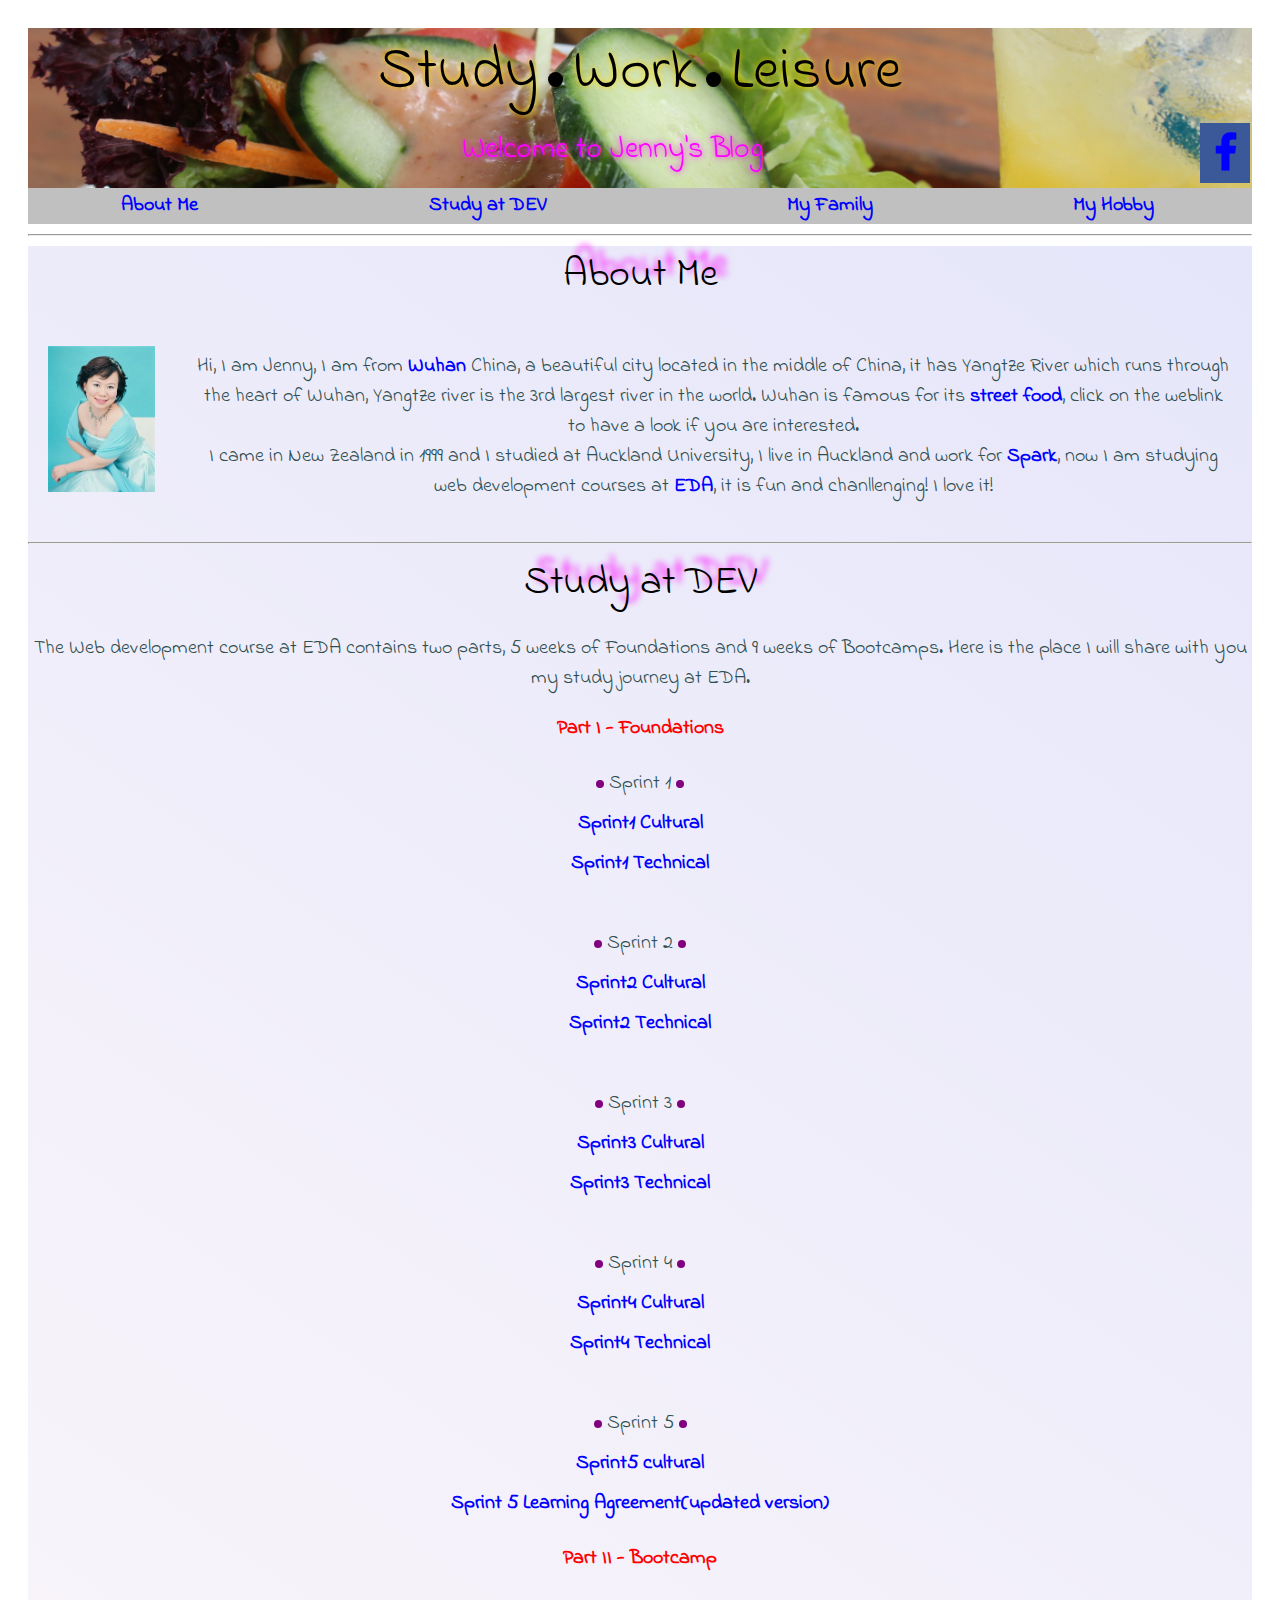
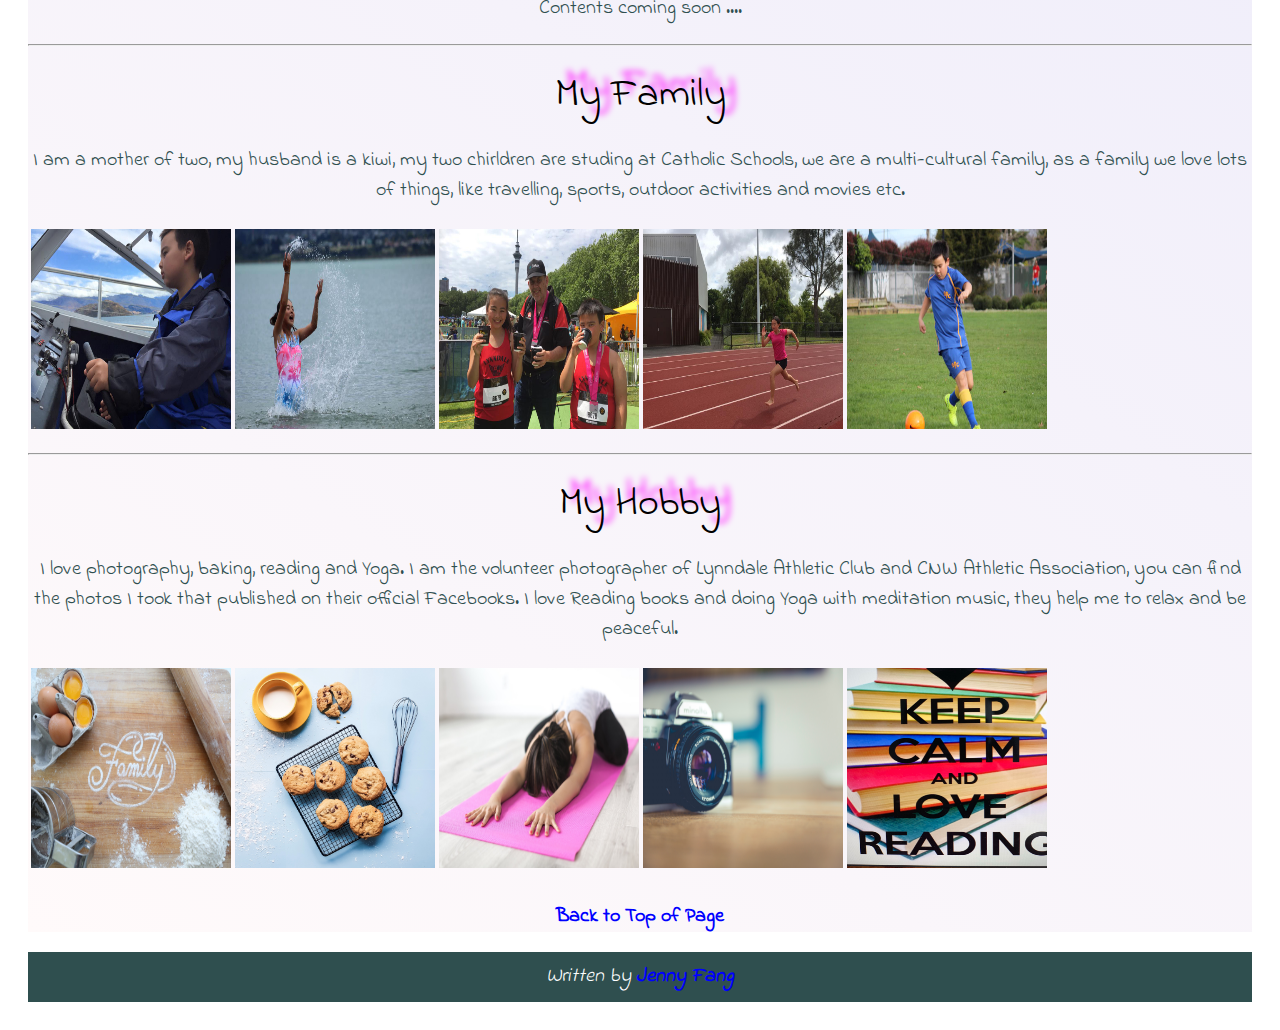
==== commit 168b7b65: "updagted index file and updated learning plan" ====
--- a/index.html
+++ b/index.html
@@ -87,7 +87,7 @@
                   <ul>
                       <li><a href="https://jennyfang135.github.io/blog/sprint5-cultural.html">Sprint5 cultural</a></li>
         
-                     <li> <a href="http://jennyfang135.github.io/blog/sprint5-technical.html">Sprint5 technical</a></li>
+                     <a href="https://jennyfang135.github.io/blog/sprint5-updatedLearningPlan.html"> Sprint 5 Learning Agreement(updated version)</a>
                   </ul>
                </ul>
               </nav>   
--- a/styles/main.css
+++ b/styles/main.css
@@ -21,10 +21,15 @@
 	font-weight: bold;
 }
 
-.h3 {
+h3 {
 	font-size: 20px;
 	font-weight: bold;
 	color: red;
+}
+
+h4 {
+	font-size: 15px;
+	font-weight: bold;	
 }
 .codefontcolor{
 	color: red;
@@ -82,7 +87,17 @@
     border-width: 0.5px;
 
 } 
-
+.textCenter{
+	text-align: center;
+	
+}
+
+.imgCenter{
+	display: block;
+	margin-left: auto;
+	margin-right: auto;
+	width: 60%;
+}
 /* Create two columns that float next to eachother */
 .leftcolumn {
     float: left;
@@ -125,17 +140,23 @@
 	background-size: cover;
 }
 
+.fontGreen{
+    color: green;
+}
 /** take off the bullet point  */
 ul{
 	list-style-type: none;
 	margin: 0;
 	padding: 0;
 	line-height: 2;
+	color: #2F4F4F
 }
 
 
 ol{
 	line-height: 2;
+	color: #2F4F4F
+
 }
 /** define the font shadow effet */
 .topRight {
